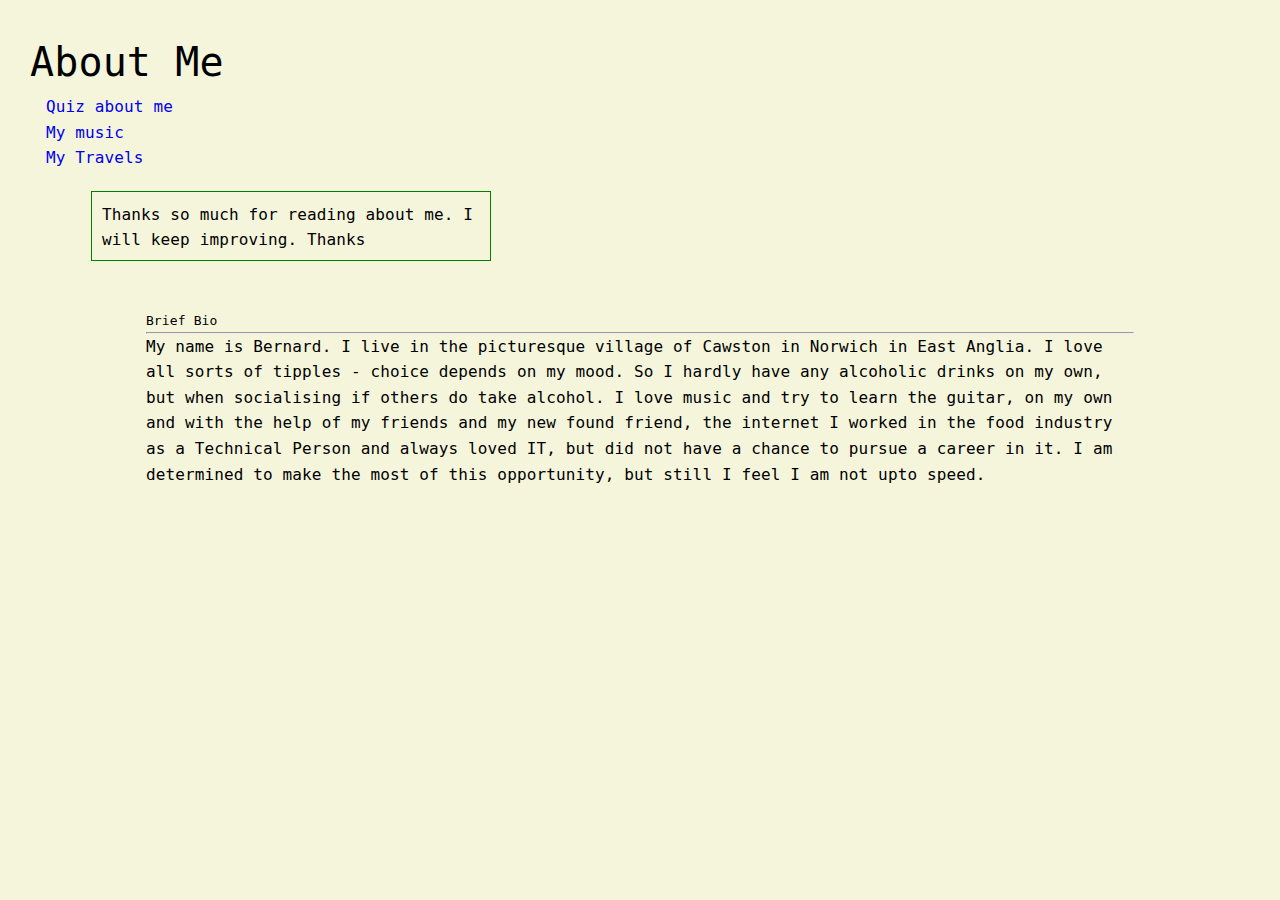
==== index.html @ 516e1d08 "new files about-me project" ====
<!DOCTYPE html>
<html lang="en">
<head>
    <meta charset="UTF-8">
    <meta name="viewport" content="width=device-width, initial-scale=1.0">
    <title>About me lab 201</title>

    <link rel="stylesheet" href="reset_style.css">
    <link rel="stylesheet" href="style.css">
    <script src="add_code.js"></script>
</head>
<body>
    <head>
        <Section id="page_wrapper">
            <h1>About Me </h1>
            
            <nav class="nav1">
            <ul>
            <li><a href="quiz_about_me.html" target="_blank"> Quiz about me</a></li>
            <li> <a href="#"> My music</a></li>
            <li><a href="#"> My Travels </a></li>
            </ul>
            </nav>
            

        </Section>
    
    </head>
<section>
    <div class="div1">
        <p>Thanks so much for reading about me. I will keep improving. Thanks</p>
        <script>user()</script>
    </div>
</section>

    <main>
        

        <section>
            
            <section>
                <h2>Brief Bio</h2>
                <hr class="hline">
                <p>My name is Bernard.  I live in the picturesque village of Cawston in Norwich in East Anglia. I love all sorts of tipples - choice depends on my mood. So I hardly have any alcoholic drinks on my own, but when socialising if others do take alcohol. I love music and try to learn the guitar, on my own and with the help of my friends and my new found friend, the internet
                    I worked in the food industry as a Technical Person and always loved IT, but did not have a chance to pursue a career in it. I am determined to make the most of this opportunity, but still I feel I am not upto speed.
                </p>
            </section>
            </section>
        
    </main>

    <footer>


    </footer>








</body>
</html>
---- style.css ----
/* universal style using '*'    */
* {
    padding: 0;
    margin: 0;
    box-sizing: border-box;
}

head {
  width: 90%;
  margin-top: 20px;
  background-color: rgb(207,219,105);
  /* background-color: #e3eaa7; */
  margin-bottom: 20px;
  min-height: 100px;
  text-decoration: none;

}

/* :root is custom set-up, predefined  */
:root {
    --my_background: beige;
    --my_header_background:light green;
    --my_unordered_list_background: HEX: #deeaee;
    --my_ordered_list_background:HEX: #ffef96;
}

h1 {
    background-color: var(--my_header_background);
    font-size: 40px;
    width: 90%;
}

h2 {
  background-color: var(--my_header_background);
  font-size: 3rem30px;
  width: 90%;
}

h3 {
  background-color: var(--my_header_background);
  font-size: 20px;
  width: 90%;
}



body {
  min-width: 320px;
  font-family:monospace;
  letter-spacing: 0.01em;
  line-height: 1.6;
  background-color: var(--my_background);
  margin: 30px;
}

section {
    width: 90%;
    margin: 20px auto;
    /* background-color: #e3eaa7; */
    margin-bottom: 20px;
    min-height: 100px;
}


section ul {
    list-style: none;
    padding-left: 1rem;
    background-color: var(--my_unordered_list_background);
  }

  section ol {
    background-color: var(--pnk);
    margin-bottom: 1rem;
    padding: 2rem;
  }

  p {

    font-size: 1rem;
    font-weight: 50;
    word-wrap: break-word;
    margin-bottom: 20;
    font-weight: 50;
  }

  nav ul li a {
    display: inline-block;
    height: 90%;
    width: auto;
    text-decoration: none;
    font-size: 1rem;
    margin-right:  20px;
    margin-left: 0;
    text-decoration: none;
    
  }

 .highlight p {
  text-decoration: wavy;
 }

  .nav1 a:hover {
    color: green;
    text-underline-offset: 10px;
    text-decoration: none;
    background-color: rgb(219, 136,135, 0.5);
  }

  hr.hline1 {
    border-top:1px solid green;
    margin-left: 400px;
}



#page_wrapper {
    width: auto;
    margin: o auto;
}


.div1{
  width: 400px;
  height: 70px;
  padding: 10px;
  border: 1px solid green;
  align-items: center;
}
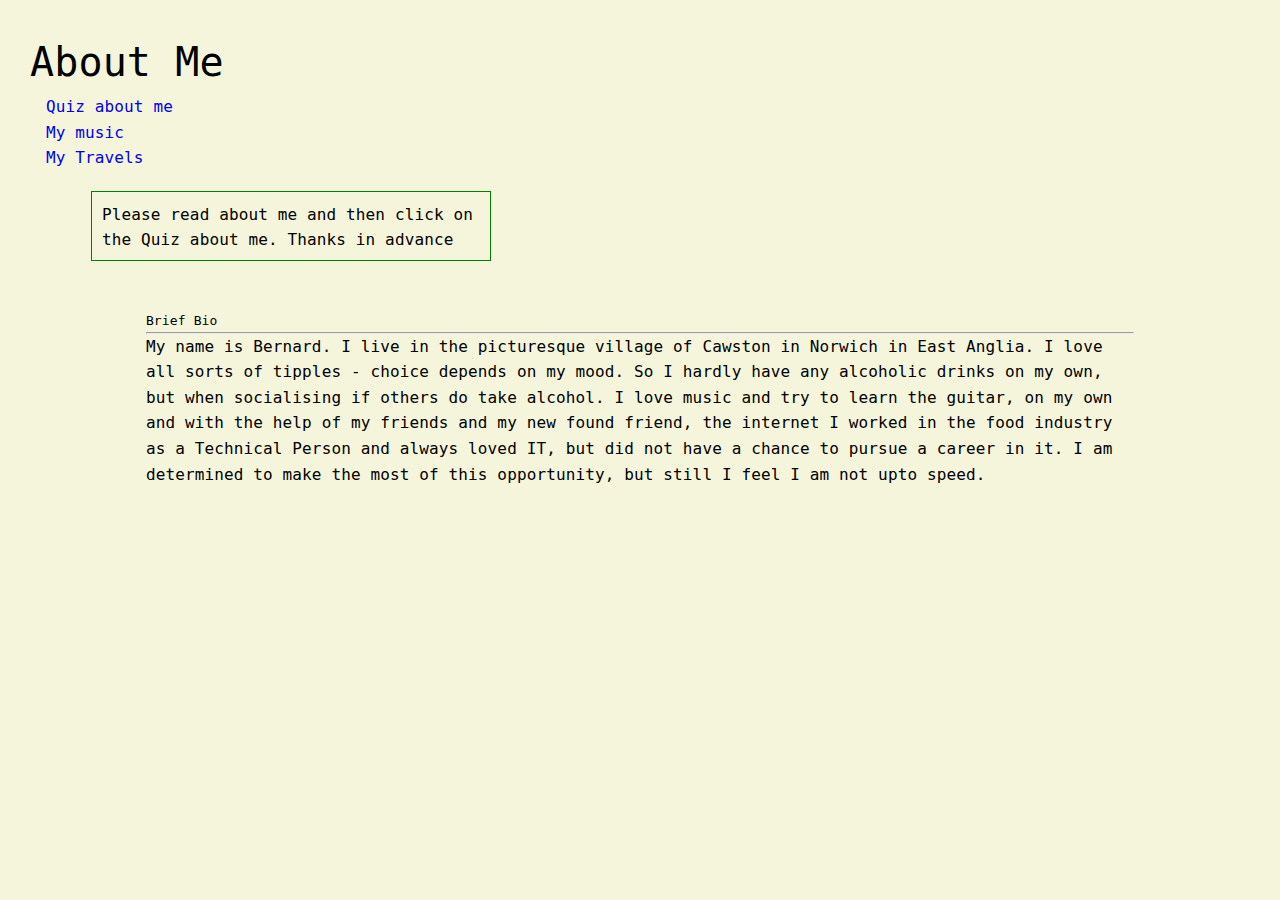
==== commit 8481cb80: "amended" ====
--- a/index.html
+++ b/index.html
@@ -28,9 +28,10 @@
     </head>
 <section>
     <div class="div1">
-        <p>Thanks so much for reading about me. I will keep improving. Thanks</p>
+        <p>Please read about me and then click on the Quiz about me.  Thanks in advance</p>
         <script>user()</script>
     </div>
+
 </section>
 
     <main>
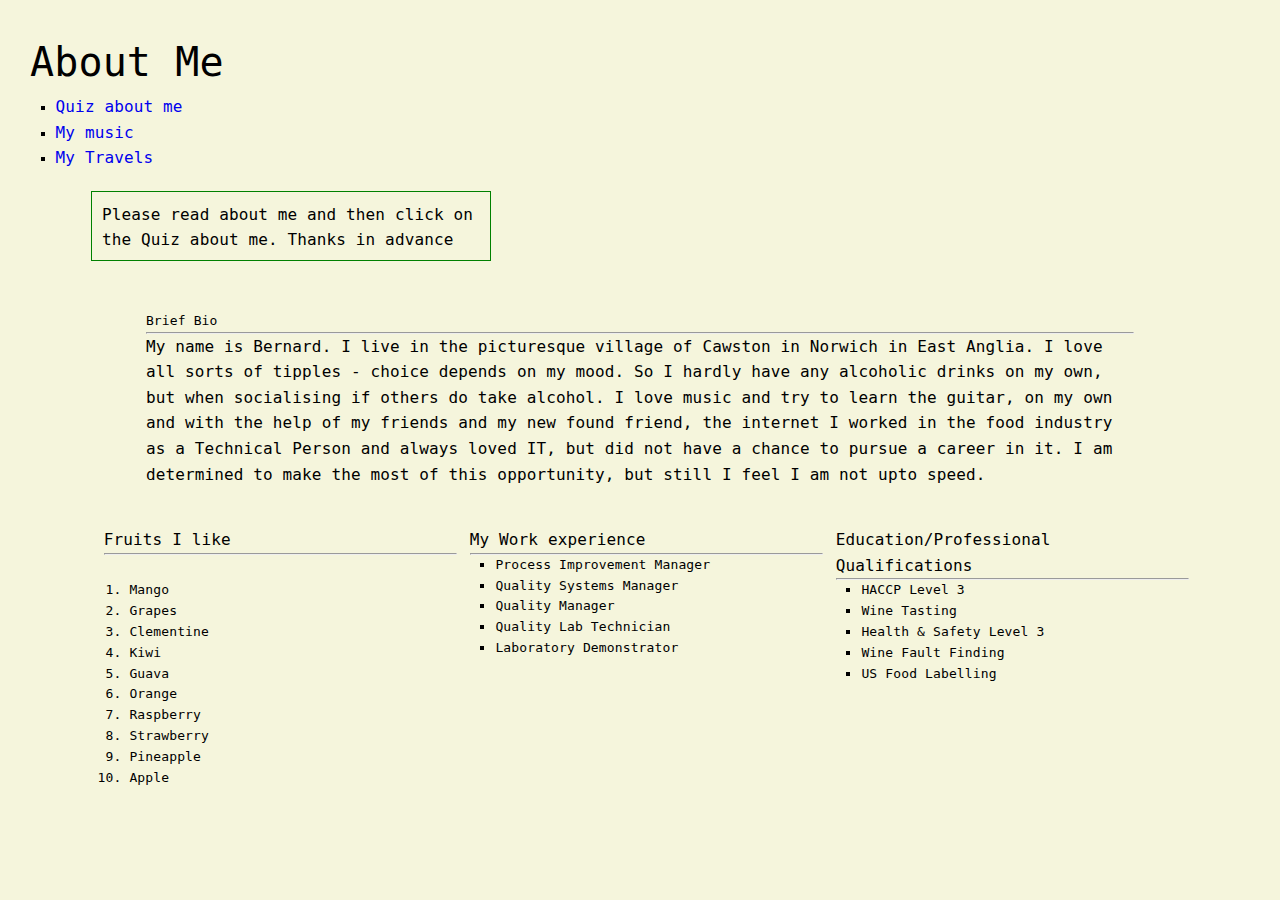
==== commit a3ab7f77: "amended" ====
--- a/index.html
+++ b/index.html
@@ -36,7 +36,6 @@
 
     <main>
         
-
         <section>
             
             <section>
@@ -47,6 +46,50 @@
                 </p>
             </section>
             </section>
+<section class="container">
+
+    <section class="column">
+        <p>Fruits I like</p>
+        <hr class="hline">
+        <ol>
+            <li>Mango</li>
+            <li>Grapes</li>
+            <li>Clementine</li>
+            <li>Kiwi</li>
+            <li>Guava</li>
+            <li>Orange</li>
+            <li>Raspberry</li>
+            <li>Strawberry</li>
+            <li>Pineapple</li>
+            <li>Apple</li>
+        </ol>
+    </section>
+    <Section class="column">
+        <p>My Work experience</p>
+        <hr class="hline">
+        <ul>
+           <li>Process Improvement Manager</li>
+           <li>Quality Systems Manager</li>
+           <li>Quality Manager</li>
+           <li>Quality Lab Technician</li>
+           <li>Laboratory Demonstrator</li>
+        </ul>
+        
+    </Section>
+    <Section class="column">
+        <p>Education/Professional Qualifications</p>
+        <hr class="hline">
+        <ul>
+            <li>HACCP Level 3</li>
+            <li>Wine Tasting</li>
+            <li>Health & Safety Level 3</li>
+            <li>Wine Fault Finding</li>
+            <li>US Food Labelling</li>
+        </ul>
+    </Section>
+
+</section>
+                        
         
     </main>
 
@@ -56,11 +99,5 @@
     </footer>
 
 
-
-
-
-
-
-
 </body>
 </html>--- a/style.css
+++ b/style.css
@@ -62,16 +62,22 @@
 }
 
 
-section ul {
-    list-style: none;
+section ol {
+    list-style-type: style;
     padding-left: 1rem;
     background-color: var(--my_unordered_list_background);
+  }
+
+  ul {
+    list-style:square;
+    padding-left: 2vw;
+    
   }
 
   section ol {
     background-color: var(--pnk);
     margin-bottom: 1rem;
-    padding: 2rem;
+    padding: 2vw;
   }
 
   p {
@@ -91,7 +97,6 @@
     font-size: 1rem;
     margin-right:  20px;
     margin-left: 0;
-    text-decoration: none;
     
   }
 
@@ -108,7 +113,9 @@
 
   hr.hline1 {
     border-top:1px solid green;
-    margin-left: 400px;
+ 
+
+
 }
 
 
@@ -125,4 +132,17 @@
   padding: 10px;
   border: 1px solid green;
   align-items: center;
+}
+
+.container {
+
+  display: flex;
+}
+
+.column {
+
+  flex: 33%;
+  text-align: left;
+  margin-left: 1vw;
+  border-right: 1vw;
 }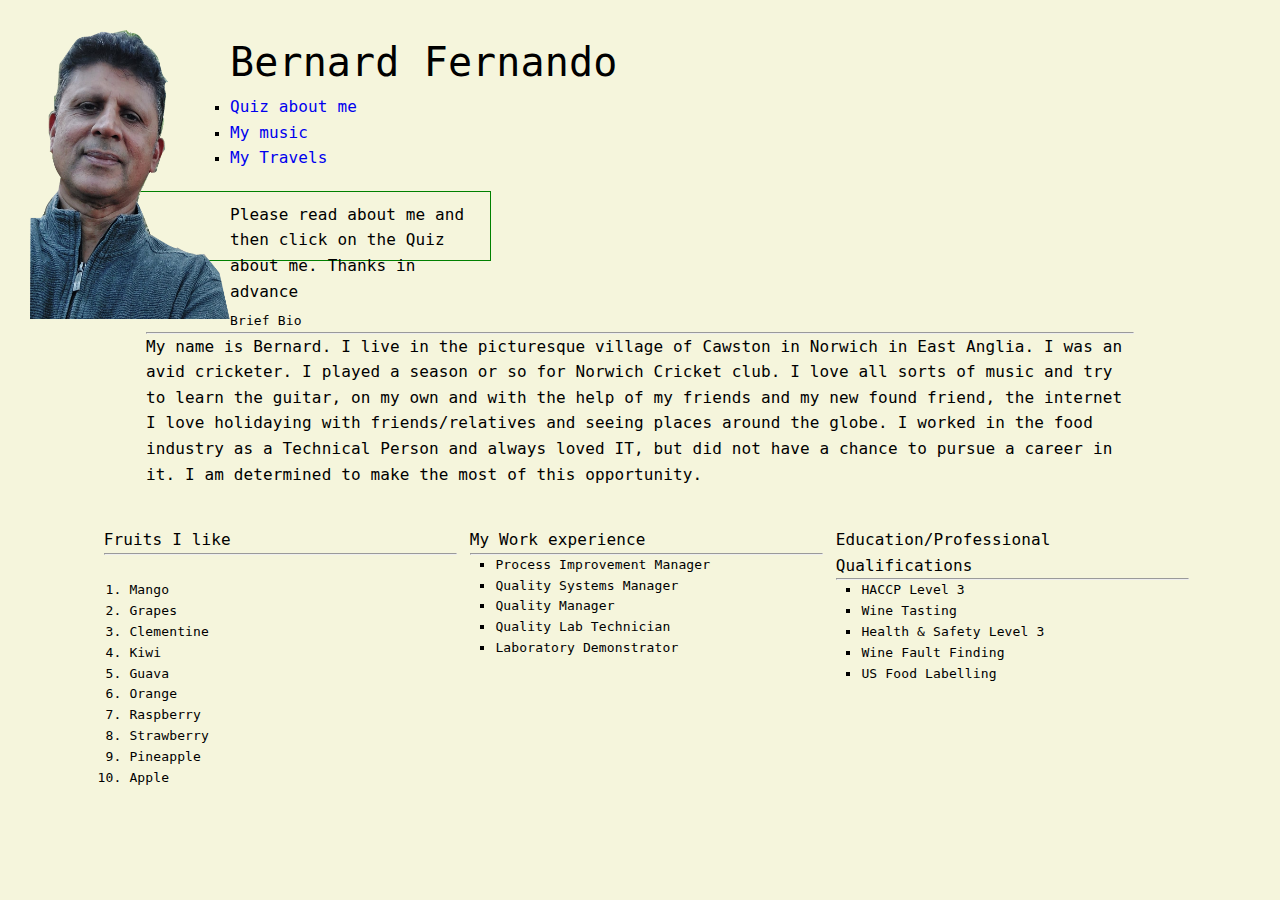
==== commit 3a51dfd5: "added content" ====
--- a/index.html
+++ b/index.html
@@ -10,9 +10,10 @@
     <script src="add_code.js"></script>
 </head>
 <body>
-    <head>
+    <header>
         <Section id="page_wrapper">
-            <h1>About Me </h1>
+            <img src="jagath_bust_849.png" alt="my photograph" width = 150px height:auto >
+            <h1>Bernard Fernando </h1>
             
             <nav class="nav1">
             <ul>
@@ -25,7 +26,7 @@
 
         </Section>
     
-    </head>
+    </header>
 <section>
     <div class="div1">
         <p>Please read about me and then click on the Quiz about me.  Thanks in advance</p>
@@ -41,9 +42,8 @@
             <section>
                 <h2>Brief Bio</h2>
                 <hr class="hline">
-                <p>My name is Bernard.  I live in the picturesque village of Cawston in Norwich in East Anglia. I love all sorts of tipples - choice depends on my mood. So I hardly have any alcoholic drinks on my own, but when socialising if others do take alcohol. I love music and try to learn the guitar, on my own and with the help of my friends and my new found friend, the internet
-                    I worked in the food industry as a Technical Person and always loved IT, but did not have a chance to pursue a career in it. I am determined to make the most of this opportunity, but still I feel I am not upto speed.
-                </p>
+                <p>My name is Bernard.  I live in the picturesque village of Cawston in Norwich in East Anglia. I was an avid cricketer. I played a season or so for Norwich Cricket club. I love all sorts of music and try to learn the guitar, on my own and with the help of my friends and my new found friend, the internet
+                   I love holidaying with friends/relatives and seeing places around the globe.  I worked in the food industry as a Technical Person and always loved IT, but did not have a chance to pursue a career in it. I am determined to make the most of this opportunity. </p>
             </section>
             </section>
 <section class="container">
--- a/style.css
+++ b/style.css
@@ -5,14 +5,23 @@
     box-sizing: border-box;
 }
 
-head {
-  width: 90%;
+header {
+  width: 90% auto;
   margin-top: 20px;
-  background-color: rgb(207,219,105);
+  /*background-color: rgb(207,219,105);
   /* background-color: #e3eaa7; */
   margin-bottom: 20px;
   min-height: 100px;
   text-decoration: none;
+
+  header,img {
+    position: relative;
+    height:289px;
+    width: 200px;
+    border:0;
+    float: left;
+  }
+
 
 }
 
